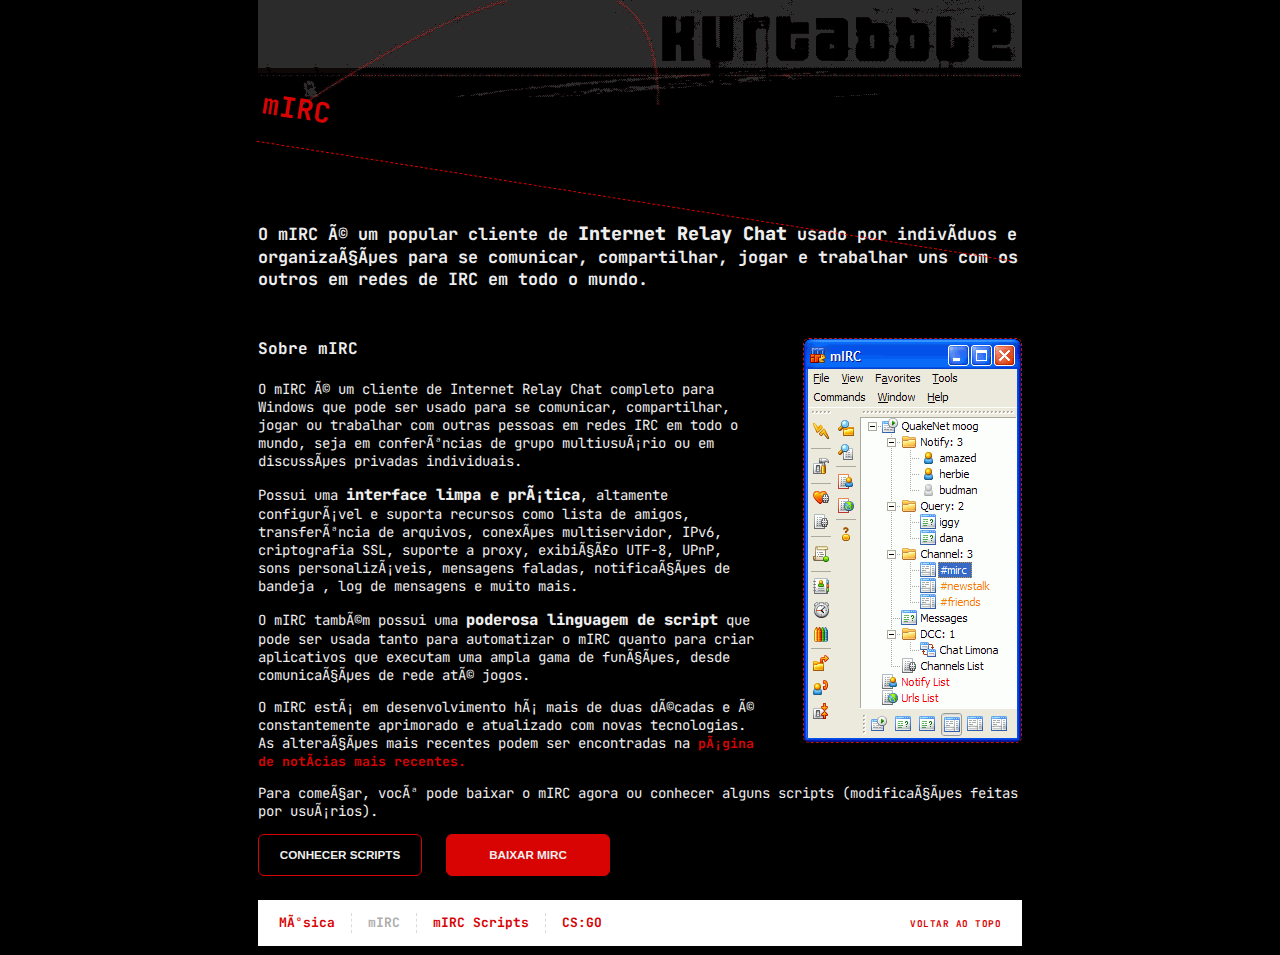
==== mirc/index.html @ 70cf75a9 "mirc" ====
<!DOCTYPE html>
<html lang="en-BR">
<head>
<title>k u r t a b b l e</title>
	<meta http-equiv="Content-Type" content="text/html; charset=iso-8859-1">
	<meta charset="UTF-8">
	<meta name="description" content="Experimental digital music">
	<meta name="keywords" content="Experimental,Digital,Music,Electronic">
	<meta name="author" content="kurtabble">
	<meta name="viewport" content="width=device-width, initial-scale=1.0">
	<link rel="stylesheet" href="../css/sc-player-red.css" type="text/css">
	<link rel="stylesheet" href="../css/style.css" type="text/css">
  	<link rel="preconnect" href="https://fonts.googleapis.com">
	<link rel="preconnect" href="https://fonts.gstatic.com" crossorigin>
	<link rel="stylesheet" href="https://fonts.googleapis.com/css2?family=JetBrains+Mono:ital,wght@0,100;0,400;0,900;1,100;1,400;1,900&display=swap">
  	<link rel="shortcut icon" type="image/x-icon" href="kurtabble.ico" />
</head>

<body>
	<a name="top"></a>
	<header><a href=../><img border=0 src=../imgs/spacer.gif></a></header>
	<section>
		<!--<aside><form action="https://kurtabble.tk/mirc/scripts/scoop/scoop2004.zip" target="_blank"><button type="submit">baixar script</button></form></aside>-->
		<h1>mIRC</h1>
		<h3>O mIRC é um popular cliente de <strong>Internet Relay Chat</strong> usado por indivíduos e organizações para se comunicar, compartilhar, jogar e trabalhar uns com os outros em redes de IRC em todo o mundo.</h3>
		<picture><img src="thumb.gif" alt="Prévia"></picture>
		<h4>Sobre mIRC</h4>
		<p>O mIRC é um cliente de Internet Relay Chat completo para Windows que pode ser usado para se comunicar, compartilhar, jogar ou trabalhar com outras pessoas em redes IRC em todo o mundo, seja em conferências de grupo multiusuário ou em discussões privadas individuais.</p>
		<p>Possui uma <strong>interface limpa e prática</strong>, altamente configurável e suporta recursos como lista de amigos, transferência de arquivos, conexões multiservidor, IPv6, criptografia SSL, suporte a proxy, exibição UTF-8, UPnP, sons personalizáveis, mensagens faladas, notificações de bandeja , log de mensagens e muito mais.</p>
		<p>O mIRC também possui uma <strong>poderosa linguagem de script</strong> que pode ser usada tanto para automatizar o mIRC quanto para criar aplicativos que executam uma ampla gama de funções, desde comunicações de rede até jogos.</p>
		<p>O mIRC está em desenvolvimento há mais de duas décadas e é constantemente aprimorado e atualizado com novas tecnologias. As alterações mais recentes podem ser encontradas na <a href="https://www.mirc.com/news.html" target="_blank">página de notícias mais recentes.</a></p>
		<p>Para começar, você pode baixar o mIRC agora ou conhecer alguns scripts (modificações feitas por usuários).</p>
		<form action="scripts"><button type="submit" class="secondary">conhecer scripts</button></form>
		<form action="https://www.mirc.com/get.php" target="_blank"><button type="submit">baixar mIRC</button></form>
	</section>
	<footer><h2><ul><li><a href="../">Música</a></li><li><a href="./" class="active">mIRC</a></li><li><a href="scripts">mIRC Scripts</a></li><li><a href="https://joga.ai" target="blank">CS:GO</a></li><li><a href="#top">voltar ao topo</a></li></h2></footer>
	<!--
	<footer>
		<ul id="listen-on"><li><a href="" target="_blank"><img src="../imgs/listen-on-spotify-badge.png"></a></li></ul>
	</footer>
	-->
</body>
</html>
---- css/sc-player-red.css ----
@import url("sc-player-red/standards.css"); 
@import url("sc-player-red/structure.css");
@import url("sc-player-red/colors.css");
---- css/style.css ----
body,td,th {
    font-family: 'JetBrains Mono', monospace;
    font-size: 14px;
    color:#eee;
}
body {
    background-color: #000000;
    margin-left: 0px;
    margin-top: 0px;
    margin-right: 0px;
    margin-bottom: 0px;
}
a:link {
    color: #ffffff;
    text-decoration: none;
}
a:visited {
    text-decoration: none;
    color: #ffffff;
}
a:hover {
    text-decoration: none;
    color: #cacaca;
}
a:active {
    text-decoration: none;
    color: #ffffff;
}
a {
    font-weight: bold;
    font-size: 16px;
}
.style1 {color: #D80303;}

header, section, footer {
    width:764px;
    margin: 0 auto;
}

header {
    background-image: url(../../../imgs/topo.gif); 

}
header img { width: 100%; height:100px; }

footer { margin-top:24px; }
footer ul { padding:0; margin:8px 16px; }
footer ul li { display:inline-block; padding:0 16px; margin:0; border-left:1px dashed #dbdbdb; }
footer ul li:first-child { border-left:none; padding-left:0; }
footer ul li:last-child {float:right; padding:0; border:none; }
footer ul li:last-child a { font-size:smaller; text-transform: uppercase; letter-spacing:0.05em;}
footer a { color:#D80303 !important; font-size:small; }
footer a:hover, footer a.active { color:#aeaeae !important; }

h1 { color: #D80303; border-color: #D80303; }
h3 { margin-bottom: 48px; font-size:larger; }
h4 { font-size:medium; }
h5 { font-size:small; }
strong { font-weight:900; font-size:110%; }
p a { color: #D80303 !important; font-size:small;}
p a:hover { color: #eee !important; font-size:small;}

button {
    padding: 13.5px 20px;
    text-transform: uppercase;
    font-weight:700;
    font-size:smaller;
    color: #eee;
    background-color: #D80303;
    border: 1px solid #D80303;
    border-radius: 6px;
    min-width:164px;
}
button:hover {
    cursor:pointer;
    background-color:#920000;
    border: 1px solid #920000;
}
button.secondary {
    float:left;
    margin-right:24px;
    background-color: transparent;
    border: 1px solid #D80303;
}
button.secondary:hover {
    cursor:pointer;
    border: 1px solid #920000;
}

picture { float:right; margin-left:48px; clear:both;}
picture img { max-width: 340px; border-radius: 6px; border:1px dashed #BE1312; }

ul { margin: 24px 0;}
ul li { line-height:20px; margin-bottom:4px;}
ul li li { font-size:small; }

aside { float:right; }

#collection {
    padding:0; margin:0; 
    list-style:none;
}
#collection span {
    clear:both;
}
#collection li { display:inline-block; }
#collection p { padding:12px 16px; margin:0; }
#collection a {
    display:block;
    max-width:244px;
    max-height:200px;
    overflow:hidden;
    border-radius:8px;
    border:2px solid #D80303;
    background-color:#D80303;
    padding:0; margin:0;
}
#collection a:hover { border:2px solid #920000; background-color:#920000; color:white; }
#collection img { width:100%; }


#listen-on { width: 100%; max-width: 800px; margin: 48px auto; }
#listen-on li { list-style: none; display: inline-block; }
#listen-on img { height: 48px; }

#spotify { width: 764px; height: 388px; margin: -118px -34px 0 -34px; opacity:0.8; }

@media only screen and (max-width: 768px) {
    header { width: 100%; background-position-x: right; }
    header img { height:72px; }
    section { width: calc(100% - 48px); padding:0 24px; }
    h3 { margin-bottom: 24px; }
    footer { width: 100%; }
    footer ul li:last-child { display:none; }
    picture { float:none; margin: 0; }
    picture img { width: 100%; }
    button { width: 100%; margin-top:24px; }
 }
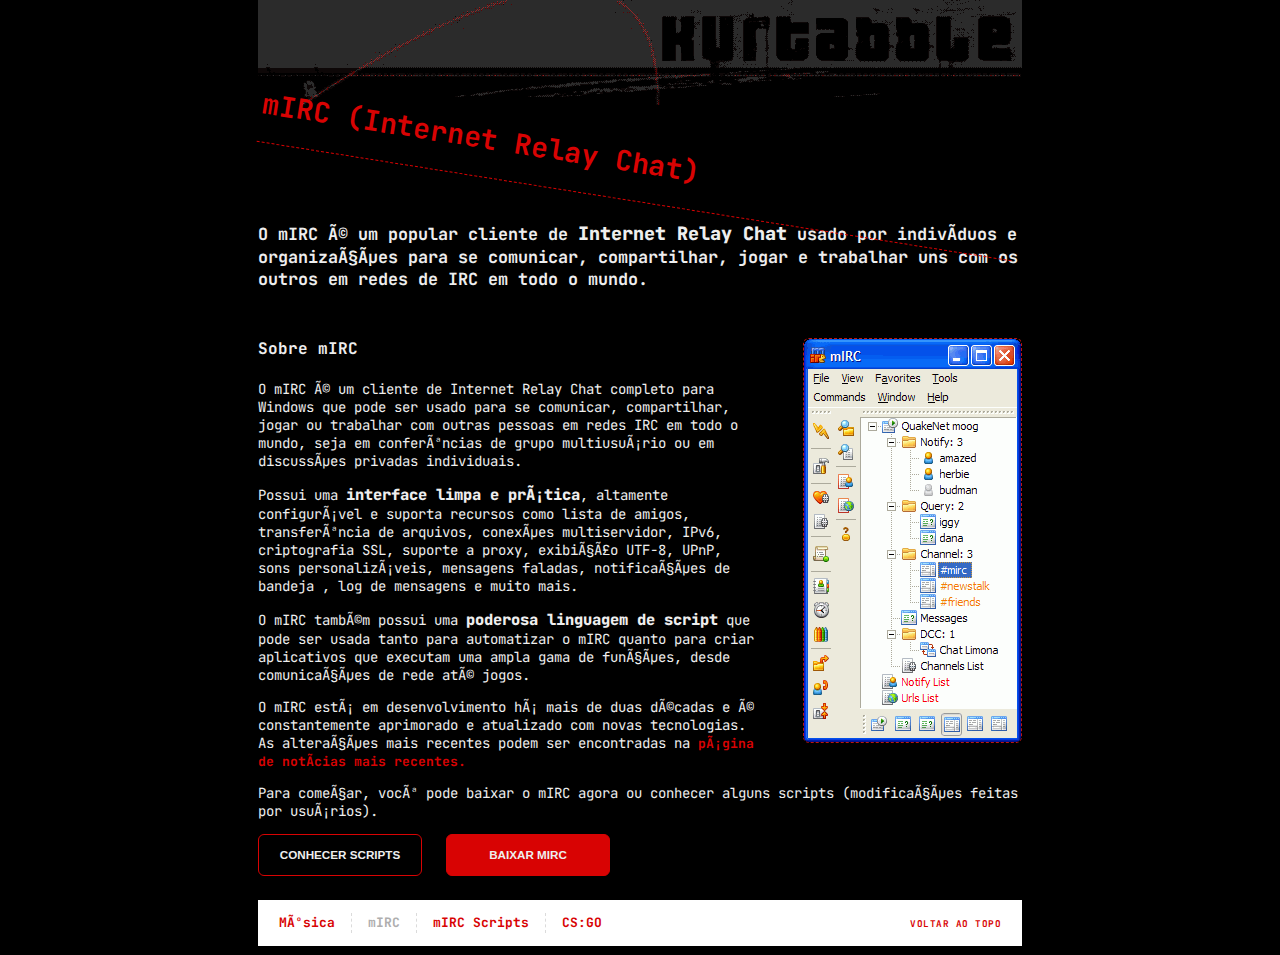
==== commit 4686edf1: "Update index.html" ====
--- a/mirc/index.html
+++ b/mirc/index.html
@@ -21,7 +21,7 @@
 	<header><a href=../><img border=0 src=../imgs/spacer.gif></a></header>
 	<section>
 		<!--<aside><form action="https://kurtabble.tk/mirc/scripts/scoop/scoop2004.zip" target="_blank"><button type="submit">baixar script</button></form></aside>-->
-		<h1>mIRC</h1>
+		<h1>mIRC (Internet Relay Chat)</h1>
 		<h3>O mIRC é um popular cliente de <strong>Internet Relay Chat</strong> usado por indivíduos e organizações para se comunicar, compartilhar, jogar e trabalhar uns com os outros em redes de IRC em todo o mundo.</h3>
 		<picture><img src="thumb.gif" alt="Prévia"></picture>
 		<h4>Sobre mIRC</h4>
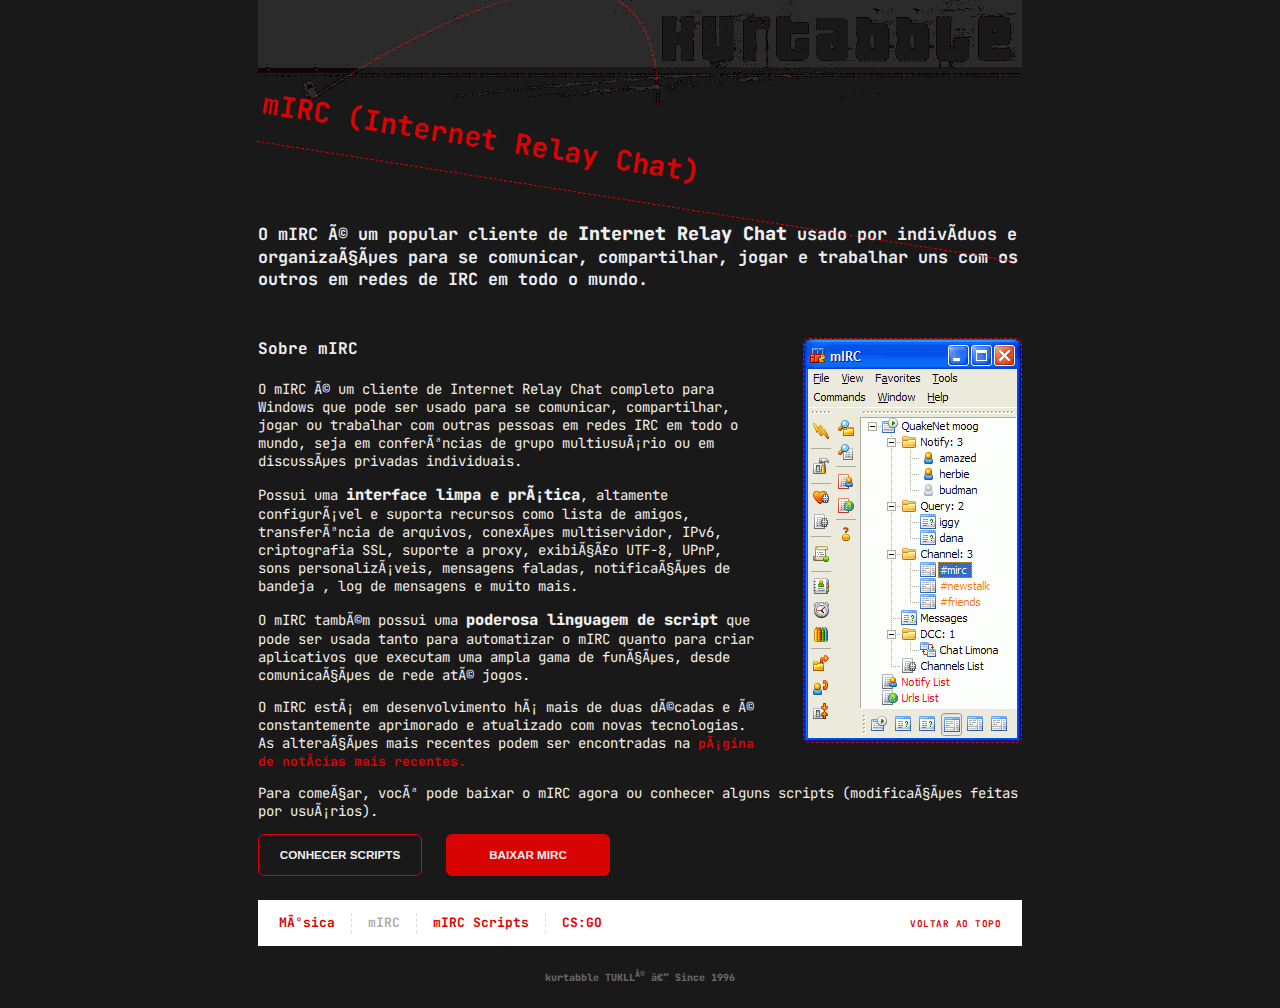
==== commit ad976a38: "responsive" ====
--- a/mirc/index.html
+++ b/mirc/index.html
@@ -33,7 +33,12 @@
 		<form action="scripts"><button type="submit" class="secondary">conhecer scripts</button></form>
 		<form action="https://www.mirc.com/get.php" target="_blank"><button type="submit">baixar mIRC</button></form>
 	</section>
-	<footer><h2><ul><li><a href="../">Música</a></li><li><a href="./" class="active">mIRC</a></li><li><a href="scripts">mIRC Scripts</a></li><li><a href="https://joga.ai" target="blank">CS:GO</a></li><li><a href="#top">voltar ao topo</a></li></h2></footer>
+	<footer>
+		<h2>
+			<ul><li><a href="../">Música</a></li><li><a href="./" class="active">mIRC</a></li><li><a href="scripts">mIRC Scripts</a></li><li><a href="https://joga.ai" target="blank">CS:GO</a></li><li><a href="#top">voltar ao topo</a></li>
+		</h2>
+		<h6>kurtabble TUKLL<sup>©</sup> — Since 1996</h6>
+	</footer>
 	<!--
 	<footer>
 		<ul id="listen-on"><li><a href="" target="_blank"><img src="../imgs/listen-on-spotify-badge.png"></a></li></ul>
--- a/css/style.css
+++ b/css/style.css
@@ -4,12 +4,15 @@
     color:#eee;
 }
 body {
-    background-color: #000000;
+    background-color: #191919;
     margin-left: 0px;
     margin-top: 0px;
     margin-right: 0px;
     margin-bottom: 0px;
 }
+body.home {
+    overflow-x: hidden; background-color:black;
+}
 a:link {
     color: #ffffff;
     text-decoration: none;
@@ -37,10 +40,7 @@
     margin: 0 auto;
 }
 
-header {
-    background-image: url(../../../imgs/topo.gif); 
-
-}
+header { background-image: url(../../../imgs/topo.gif); }
 header img { width: 100%; height:100px; }
 
 footer { margin-top:24px; }
@@ -118,21 +118,104 @@
 #collection a:hover { border:2px solid #920000; background-color:#920000; color:white; }
 #collection img { width:100%; }
 
-
-#listen-on { width: 100%; max-width: 800px; margin: 48px auto; }
-#listen-on li { list-style: none; display: inline-block; }
-#listen-on img { height: 48px; }
-
-#spotify { width: 764px; height: 388px; margin: -118px -34px 0 -34px; opacity:0.8; }
+table, #spotify {
+    overflow:hidden;
+    max-width:764px;
+}
+#spotify { 
+    position: absolute;
+    top:61px;
+    width:764px; height:371px;
+    margin-left:-382px;
+    left:50vw;
+    opacity:0.8; 
+    border-radius:12px;
+}
+
+#footer { padding:0; width: 100%;}
+#footer img { height: 48px; }
+#footer li { 
+    list-style: none; 
+    display: inline-block; 
+    line-height:0; 
+    margin:0;
+    padding:0;
+}
+#footer li a { 
+    color: white;
+    border: 1px solid #979797;
+    border-radius:8px;
+    margin-left:24px;
+    padding: 13.5px 20px;
+    position:relative;
+    top:-20px;
+}
+#footer li a:hover {
+    color: white;
+    border:1px solid white;
+}
+#footer li a.spotify { 
+    border:none; 
+    margin:0; 
+    padding:0;
+    position:inherit;
+}
+
+footer h6 {
+    color: #666;
+    text-align: center; 
+    font-size: x-small;
+    font-weight: 900;
+}
+.home footer h6 { 
+    border-top: 1px dashed #222; padding-top:16px; 
+}
 
 @media only screen and (max-width: 768px) {
     header { width: 100%; background-position-x: right; }
     header img { height:72px; }
+    header.home img { height: 96px; }
+
     section { width: calc(100% - 48px); padding:0 24px; }
+
     h3 { margin-bottom: 24px; }
+
     footer { width: 100%; }
     footer ul li:last-child { display:none; }
+
     picture { float:none; margin: 0; }
     picture img { width: 100%; }
+
     button { width: 100%; margin-top:24px; }
+
+    #oldschool { 
+        overflow-x:hidden; 
+        margin:-24px -24px 24px -24px;
+        float:right;
+    }
+    #spotify { 
+        top:61px;
+        left:0;
+        margin:0;
+        width:100%; height:367px;
+        border-radius: 0;
+    }
+
+    #footer li a.spotify { 
+        margin-bottom: 24px;
+    }
+    #footer img { width: 100%; height:auto; }
+
+    #footer li { 
+        display:block; 
+        width:100%; 
+        line-height:unset;
+    }
+    #footer li a {
+        position:inherit;
+        margin:0 0 24px 0;
+        width:calc(100%-48px);
+        display:block;
+        line-height:unset;
+    }
  }